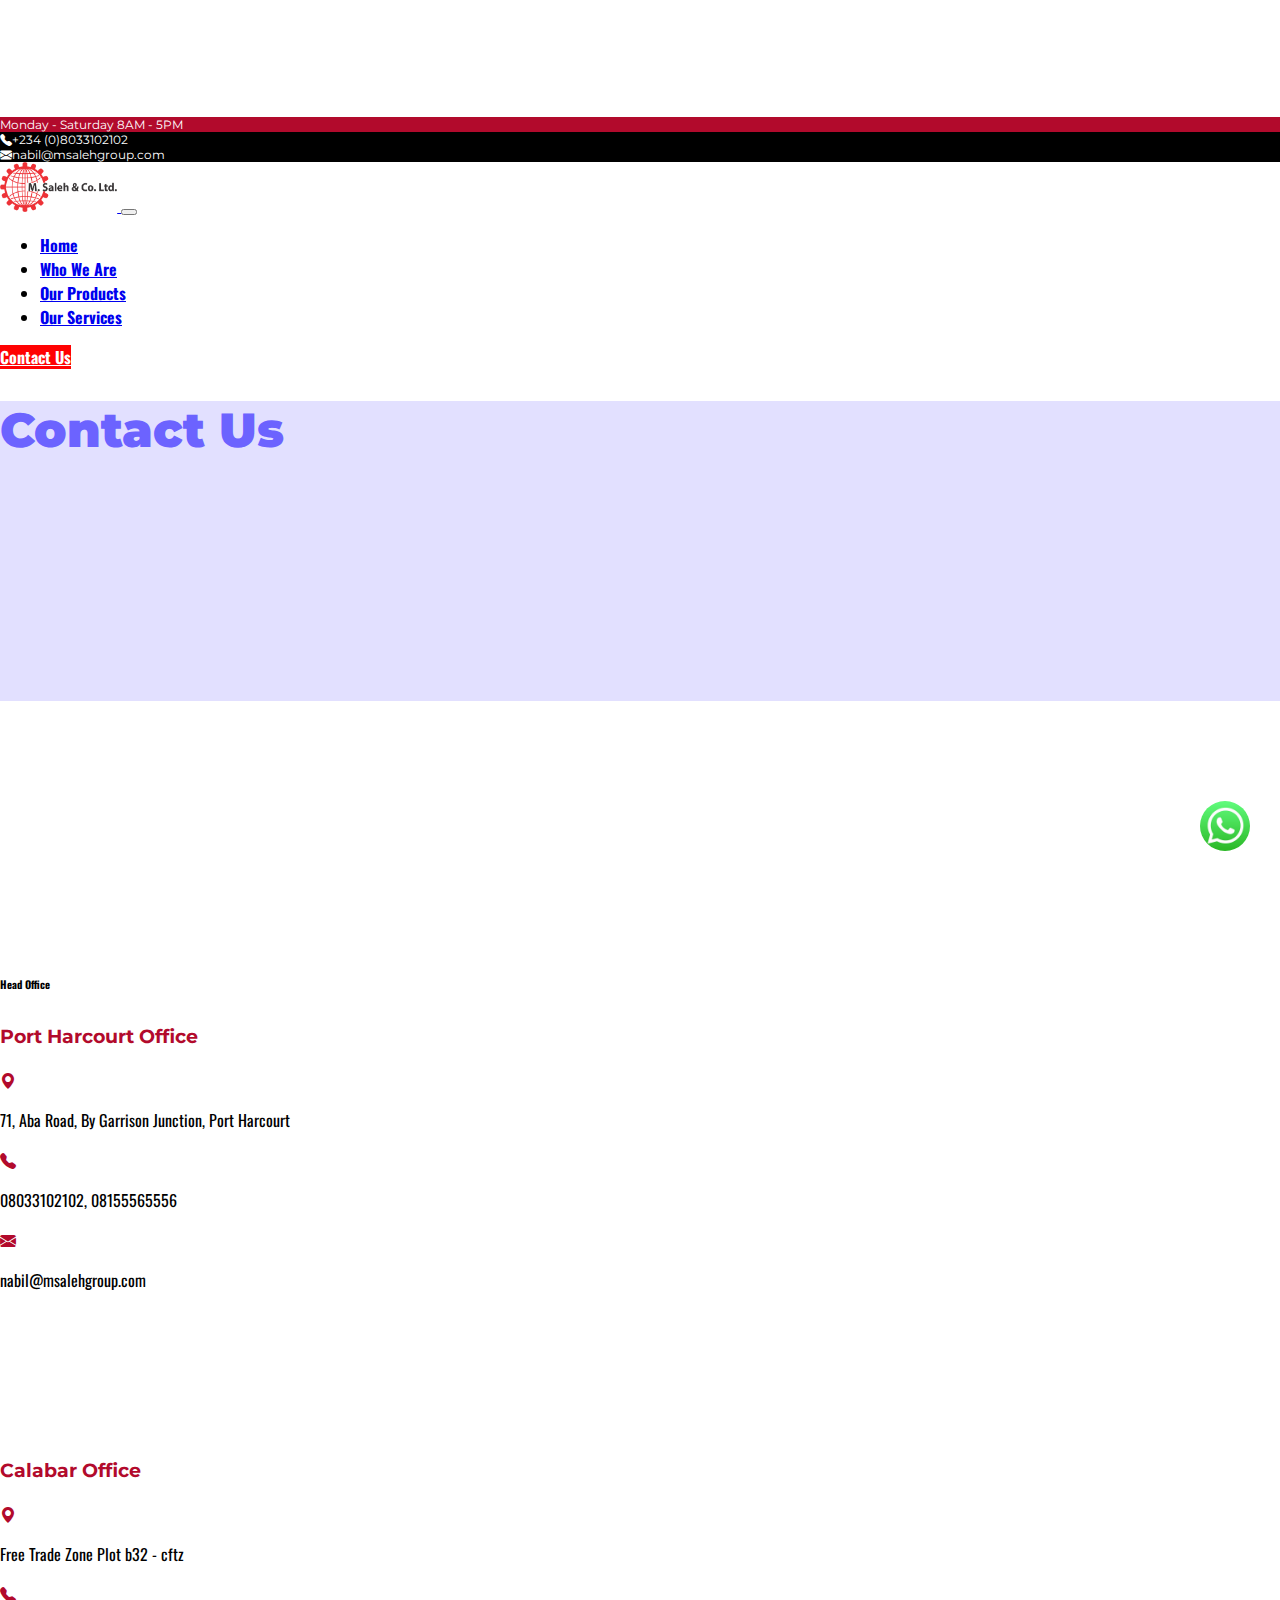
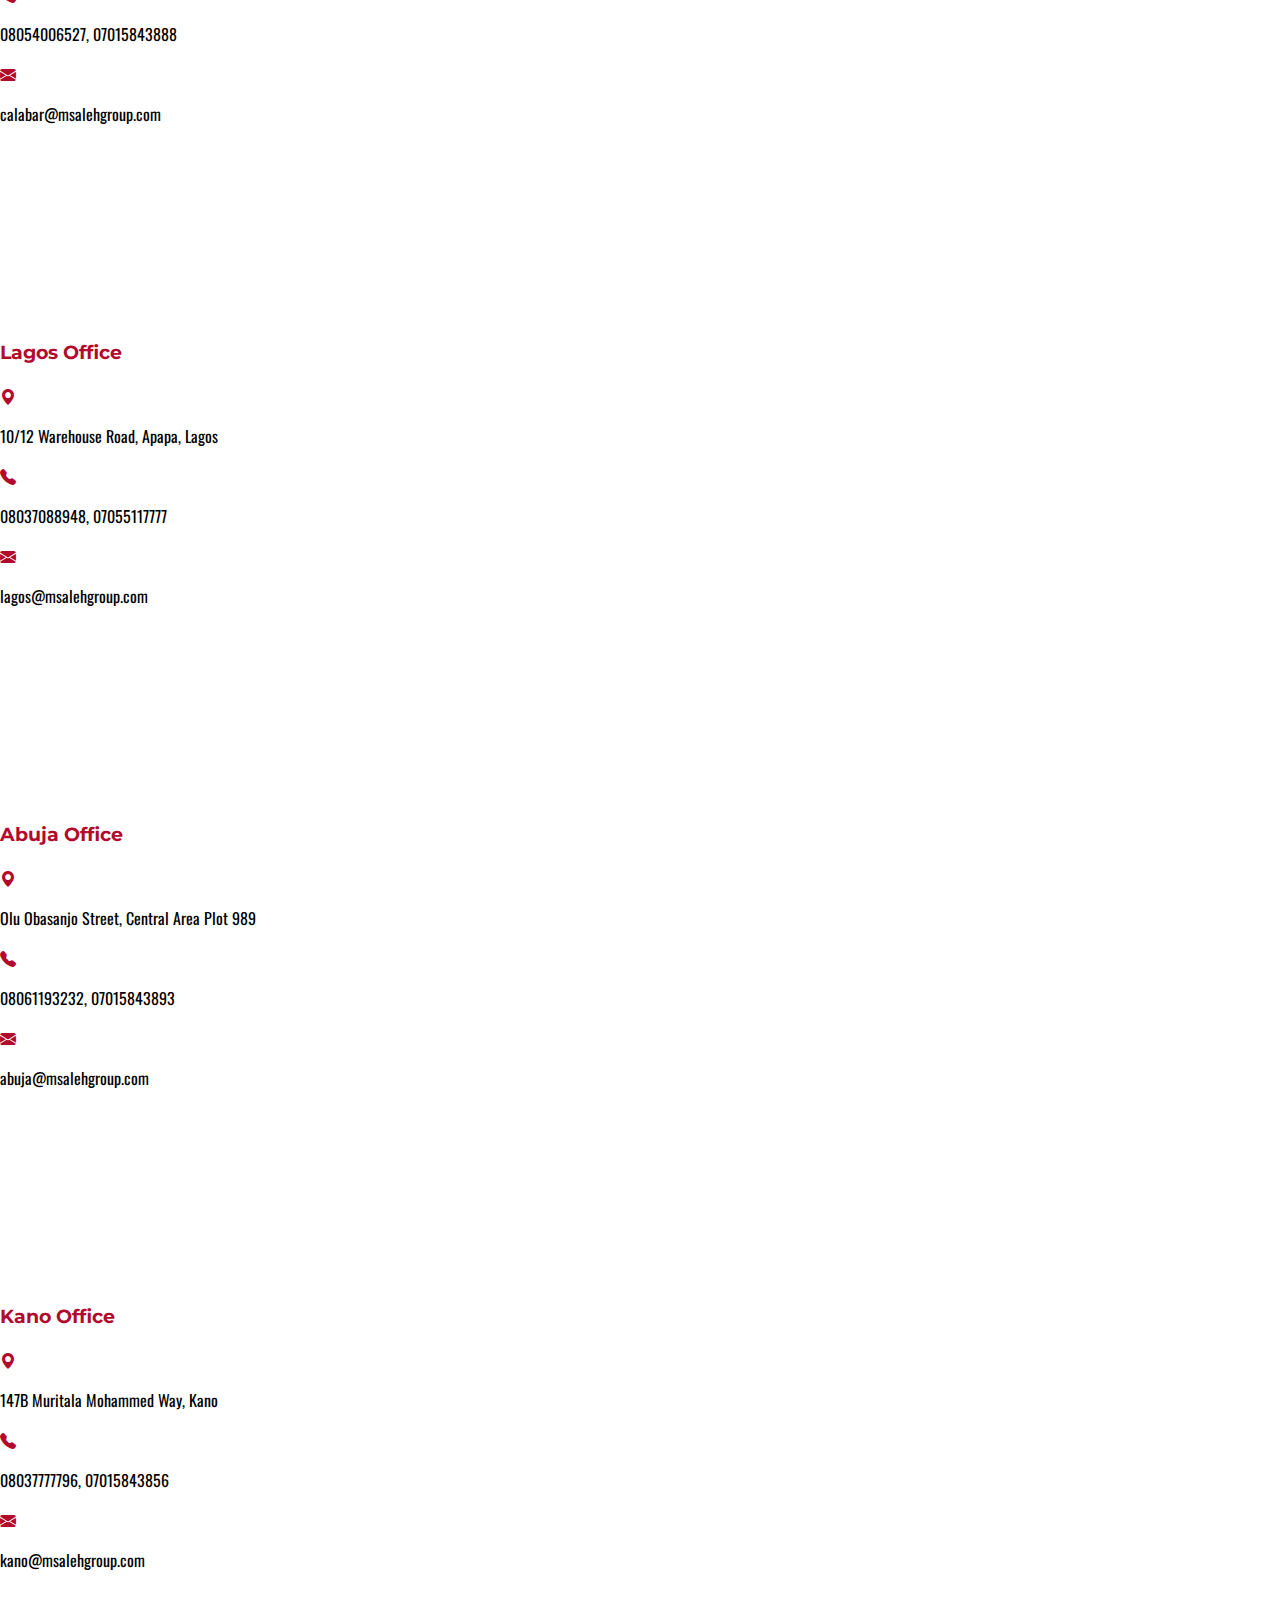
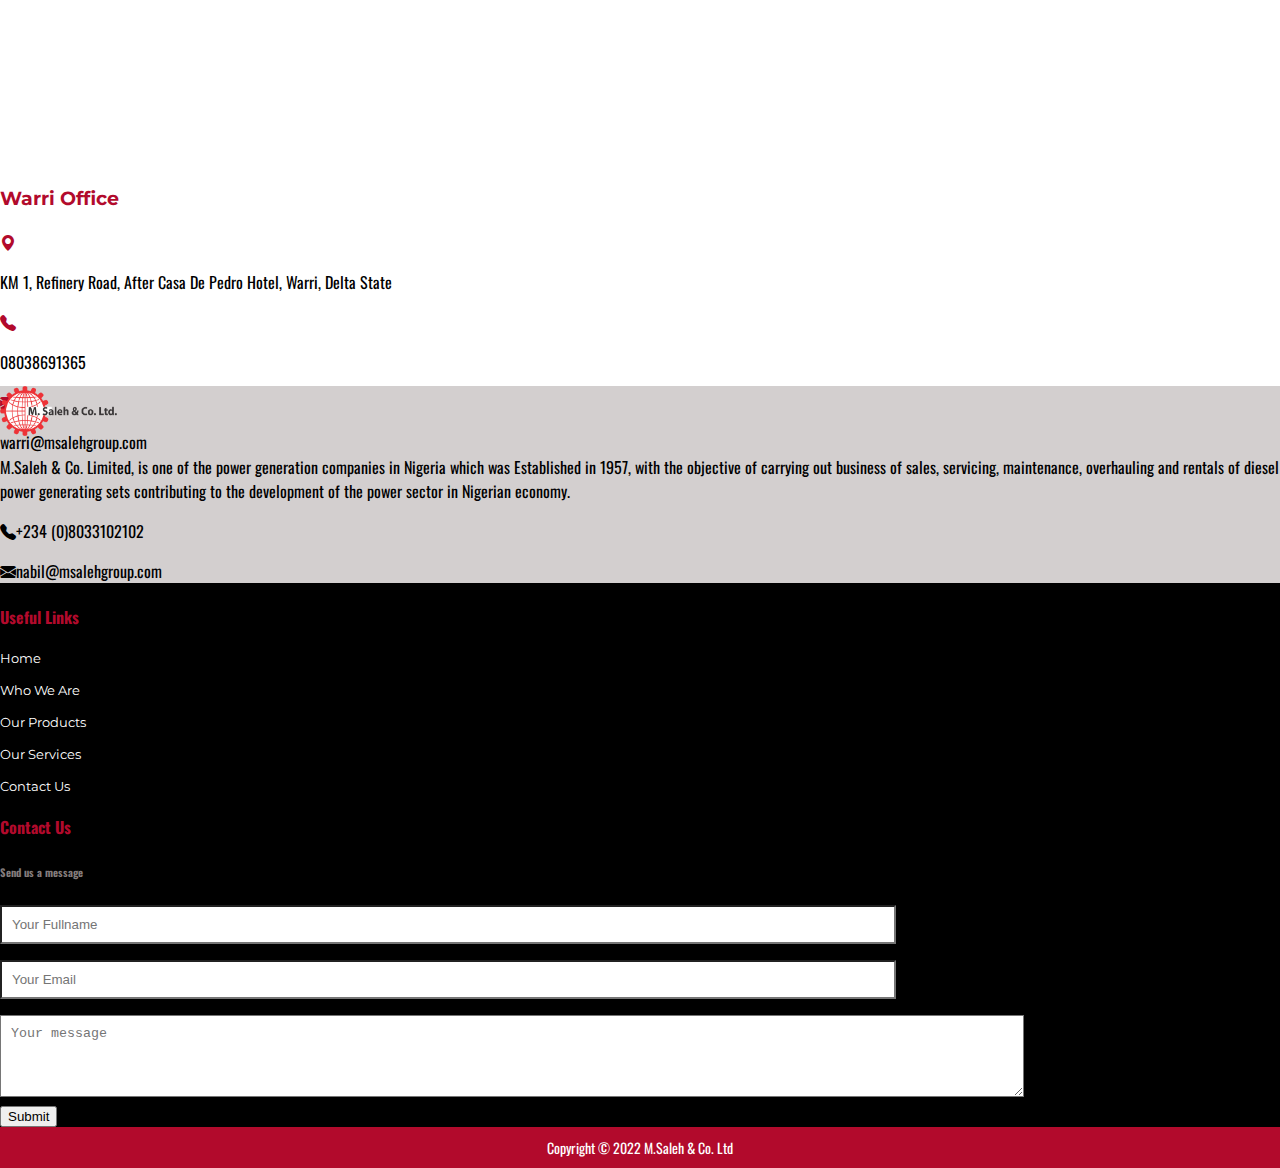
==== contact.html @ 059a9c13 "Worked on the contact us location and linked all hrefs" ====
<!DOCTYPE html>
<html lang="en">
  <head>
    <meta charset="UTF-8" />
    <meta http-equiv="X-UA-Compatible" content="IE=edge" />
    <meta name="viewport" content="width=device-width, initial-scale=1.0" />
    <title>M.Saleh & Co. Ltd</title>
    <link rel="stylesheet" href="./assets/css/style.css" />
    <link rel="stylesheet" href="./assets/css/contact.css" />
    <link
      href="https://cdn.jsdelivr.net/npm/bootstrap@5.0.2/dist/css/bootstrap.min.css"
      rel="stylesheet"
      integrity="sha384-EVSTQN3/azprG1Anm3QDgpJLIm9Nao0Yz1ztcQTwFspd3yD65VohhpuuCOmLASjC"
      crossorigin="anonymous"
    />
    <link
      rel="stylesheet"
      href="https://cdn.jsdelivr.net/npm/bootstrap-icons@1.8.1/font/bootstrap-icons.css"
    />
  </head>
  <body>
    <div class="fixed-top">
      <div class="nav-info">
        <div class="d-flex flex-column flex-md-row justify-content-md-between">
          <div class="content-left px-2 py-2 px-md-5 py-md-2">
            <p>Monday - Saturday <span class="ms-1 ms-md-3">8AM - 5PM</span></p>
          </div>
          <div class="d-flex justify-content-sm-between py-2 ps-2">
            <p class="me-md-5">
              <i class="bi bi-telephone-fill me-1 me-md-2"></i>+234
              (0)8033102102
            </p>
            <p class="me-md-5">
              <i class="bi bi-envelope-fill ms-2 me-1 mx-md-2"></i
              >nabil@msalehgroup.com
            </p>
          </div>
        </div>
      </div>

      <!-- Navigation -->
      <nav class="navbar navbar-expand-lg navbar-light bg-light st">
        <div class="container">
          <a class="navbar-brand" href="/">
            <img
              src="./assets/images/logo.png"
              alt="M.Saleh Logo"
              class="logo"
            />
          </a>
          <button class="navbar-toggler" type="button" onclick="openNav()">
            <!-- data-bs-toggle="collapse"
          data-bs-target="#navbarContent"
          aria-controls="navbarContent"
          aria-expanded="false"
          aria-label="Toggle navigation" -->
            <span class="navbar-toggler-icon"></span>
          </button>
          <!-- The overlay -->
          <div id="myNav" class="overlay">
            <!-- Button to close the overlay navigation -->
            <a href="javascript:void(0)" class="closebtn" onclick="closeNav()"
              >&times;</a
            >

            <!-- Overlay content -->
            <div class="overlay-content">
              <a href="/#about">Who We Are</a>
              <a href="/#products">Our Products</a>
              <a href="/#services">Our Services</a>
              <a href="/contact.html">Contact Us</a>
            </div>
          </div>

          <div class="collapse navbar-collapse" id="navbarContent">
            <ul class="navbar-nav ms-auto mb-2 mb-lg-0">
              <li class="nav-item">
                <a class="nav-link active" aria-current="page" href="/">Home</a>
              </li>
              <li class="nav-item mx-4">
                <a class="nav-link" href="/#about">Who We Are</a>
              </li>
              <li class="nav-item me-4">
                <a class="nav-link" href="/#products">Our Products</a>
              </li>
              <li class="nav-item me-5">
                <a class="nav-link" href="/#services">Our Services</a>
              </li>
            </ul>
            <a href="/contact.html" class="btn contact-btn ms-5">Contact Us</a>
          </div>
        </div>
      </nav>
    </div>

    <!-- Header Content -->
    <header id="contact-header">
      <div class="container">
        <div class="row">
          <div
            class="col-md-6 col-12 d-flex align-items-center justify-content-center"
          >
            <h1 class="contact-heading">Contact Us</h1>
          </div>
          <div class="col-md-6 con-d-none">
            <div class="contact-img"></div>
          </div>
        </div>
      </div>
    </header>

    <!-- Main content -->
    <main>
      <div class="location py-5">
        <div class="container">
          <div class="row gy-4">
            <div class="col-12 col-md-6 col-lg-4">
              <div class="card">
                <div class="map" style="height: 250px">
                  <iframe
                    title="M. Saleh Port Harcourt Branch Office Location"
                    src="https://www.google.com/maps/embed?pb=!1m18!1m12!1m3!1d3975.7901461530405!2d7.006547014090289!3d4.8060576420748395!2m3!1f0!2f0!3f0!3m2!1i1024!2i768!4f13.1!3m3!1m2!1s0x1069cd420e2e6893%3A0x69c015f9d4ef1544!2sM.SALEH%20%26%20COMPANY%20LIMITED!5e0!3m2!1sen!2sng!4v1609329628069!5m2!1sen!2sng"
                    width="100%"
                    height="250"
                    frameborder="0"
                    allowfullscreen=""
                    aria-hidden="false"
                    tabindex="0"
                    style="border: 0px"
                  ></iframe>
                </div>
                <div class="card-body pt-4">
                  <h6 class="card-subtitle mb-2 text-muted">Head Office</h6>
                  <h5 class="card-title">Port Harcourt Office</h5>
                  <div class="d-flex">
                    <i class="bi bi-geo-alt-fill me-2"></i>
                    <p class="card-text">
                      71, Aba Road, By Garrison Junction, Port Harcourt
                    </p>
                  </div>
                  <div class="d-flex py-2">
                    <i class="bi bi-telephone-fill me-2"></i>
                    <p class="card-text">08033102102, 08155565556</p>
                  </div>

                  <div class="d-flex">
                    <i class="bi bi-envelope-fill me-2"></i>
                    <p class="card-text"><span></span>nabil@msalehgroup.com</p>
                  </div>
                </div>
              </div>
            </div>

            <div class="col-12 col-md-6 col-lg-4">
              <div class="card">
                <div class="map" style="height: 250px">
                  <iframe
                    title="M. Saleh Calabar Branch Office Location"
                    src="https://www.google.com/maps/embed?pb=!1m18!1m12!1m3!1d3974.868438552538!2d8.354899314090522!3d4.961530340723789!2m3!1f0!2f0!3f0!3m2!1i1024!2i768!4f13.1!3m3!1m2!1s0x106787d79a333aab%3A0xf81c552d4f4328f7!2sM%20Saleh%20Group!5e0!3m2!1sen!2sng!4v1609331488128!5m2!1sen!2sng"
                    width="auto"
                    height="250"
                    frameborder="0"
                    allowfullscreen=""
                    aria-hidden="false"
                    tabindex="0"
                    style="border: 0px"
                  ></iframe>
                </div>
                <div class="card-body pt-4">
                  <h5 class="card-title">Calabar Office</h5>
                  <div class="d-flex">
                    <i class="bi bi-geo-alt-fill me-2"></i>
                    <p class="card-text">Free Trade Zone Plot b32 - cftz</p>
                  </div>
                  <div class="d-flex py-2">
                    <i class="bi bi-telephone-fill me-2"></i>
                    <p class="card-text">08054006527, 07015843888</p>
                  </div>

                  <div class="d-flex">
                    <i class="bi bi-envelope-fill me-2"></i>
                    <p class="card-text">
                      <span></span>calabar@msalehgroup.com
                    </p>
                  </div>
                </div>
              </div>
            </div>

            <div class="col-12 col-md-6 col-lg-4">
              <div class="card">
                <div class="map" style="height: 250px">
                  <iframe
                    title="M. Saleh Lagos Branch Office Location"
                    src="https://www.google.com/maps/embed?pb=!1m18!1m12!1m3!1d3964.4067773351835!2d3.5779206140939297!3d6.470045925579105!2m3!1f0!2f0!3f0!3m2!1i1024!2i768!4f13.1!3m3!1m2!1s0x103bf73459782bc7%3A0x7bb71348f01a7dd1!2sM.%20Saleh%20%26%20Co%20Ltd!5e0!3m2!1sen!2sng!4v1609336999256!5m2!1sen!2sng"
                    width="auto"
                    height="250"
                    frameborder="0"
                    allowfullscreen=""
                    aria-hidden="false"
                    tabindex="0"
                    style="border: 0px"
                  ></iframe>
                </div>
                <div class="card-body pt-4">
                  <h5 class="card-title">Lagos Office</h5>
                  <div class="d-flex">
                    <i class="bi bi-geo-alt-fill me-2"></i>
                    <p class="card-text">10/12 Warehouse Road, Apapa, Lagos</p>
                  </div>
                  <div class="d-flex py-2">
                    <i class="bi bi-telephone-fill me-2"></i>
                    <p class="card-text">08037088948, 07055117777</p>
                  </div>

                  <div class="d-flex">
                    <i class="bi bi-envelope-fill me-2"></i>
                    <p class="card-text"><span></span>lagos@msalehgroup.com</p>
                  </div>
                </div>
              </div>
            </div>

            <div class="col-12 col-md-6 col-lg-4">
              <div class="card">
                <div class="map" style="height: 250px">
                  <iframe
                    title="M. Saleh Abuja Branch Office Location"
                    src="https://www.google.com/maps/embed?pb=!1m18!1m12!1m3!1d3940.1030620024308!2d7.472053314105188!3d9.054363291085899!2m3!1f0!2f0!3f0!3m2!1i1024!2i768!4f13.1!3m3!1m2!1s0x104e0b0eec6b1deb%3A0xf777545812da0ccd!2sM.Saleh%20And%20Company%20Limited!5e0!3m2!1sen!2sng!4v1609330914534!5m2!1sen!2sng"
                    width="auto"
                    height="250"
                    frameborder="0"
                    allowfullscreen=""
                    aria-hidden="false"
                    tabindex="0"
                    style="border: 0px"
                  ></iframe>
                </div>
                <div class="card-body pt-4">
                  <h5 class="card-title">Abuja Office</h5>
                  <div class="d-flex">
                    <i class="bi bi-geo-alt-fill me-2"></i>
                    <p class="card-text">
                      Olu Obasanjo Street, Central Area Plot 989
                    </p>
                  </div>
                  <div class="d-flex py-2">
                    <i class="bi bi-telephone-fill me-2"></i>
                    <p class="card-text">08061193232, 07015843893</p>
                  </div>

                  <div class="d-flex">
                    <i class="bi bi-envelope-fill me-2"></i>
                    <p class="card-text"><span></span>abuja@msalehgroup.com</p>
                  </div>
                </div>
              </div>
            </div>

            <div class="col-12 col-md-6 col-lg-4">
              <div class="card">
                <div class="map" style="height: 250px">
                  <iframe
                    title="M. Saleh Kano Branch Office Location"
                    src="https://www.google.com/maps/embed?pb=!1m18!1m12!1m3!1d3902.5061518636458!2d8.545571314126368!3d12.00863523852516!2m3!1f0!2f0!3f0!3m2!1i1024!2i768!4f13.1!3m3!1m2!1s0x11ae811570d0db5b%3A0xd592e77d4982f9fb!2sM.%20Saleh%20and%20Co.%20Ltd!5e0!3m2!1sen!2sng!4v1609341400837!5m2!1sen!2sng"
                    width="auto"
                    height="250"
                    frameborder="0"
                    allowfullscreen=""
                    aria-hidden="false"
                    tabindex="0"
                    style="border: 0px"
                  ></iframe>
                </div>
                <div class="card-body pt-4">
                  <h5 class="card-title">Kano Office</h5>
                  <div class="d-flex">
                    <i class="bi bi-geo-alt-fill me-2"></i>
                    <p class="card-text">147B Muritala Mohammed Way, Kano</p>
                  </div>
                  <div class="d-flex py-2">
                    <i class="bi bi-telephone-fill me-2"></i>
                    <p class="card-text">08037777796, 07015843856</p>
                  </div>

                  <div class="d-flex">
                    <i class="bi bi-envelope-fill me-2"></i>
                    <p class="card-text"><span></span>kano@msalehgroup.com</p>
                  </div>
                </div>
              </div>
            </div>

            <div class="col-12 col-md-6 col-lg-4">
              <div class="card">
                <div class="map" style="height: 250px">
                  <iframe
                    title="M. Saleh Warri Branch Office Location"
                    src="https://www.google.com/maps/embed?pb=!1m18!1m12!1m3!1d3970.987351057773!2d5.772268714091647!3d5.568886535069906!2m3!1f0!2f0!3f0!3m2!1i1024!2i768!4f13.1!3m3!1m2!1s0x1041ada9a1f2e3b7%3A0x5462bf7d7460f801!2skm%201%20Refinery%20Road%2C%20Effurun%2C%20Warri!5e0!3m2!1sen!2sng!4v1609341720318!5m2!1sen!2sng"
                    width="auto"
                    height="250"
                    frameborder="0"
                    allowfullscreen=""
                    aria-hidden="false"
                    tabindex="0"
                    style="border: 0px"
                  ></iframe>
                </div>
                <div class="card-body pt-4">
                  <h5 class="card-title">Warri Office</h5>
                  <div class="d-flex">
                    <i class="bi bi-geo-alt-fill me-2"></i>
                    <p class="card-text">
                      KM 1, Refinery Road, After Casa De Pedro Hotel, Warri,
                      Delta State
                    </p>
                  </div>
                  <div class="d-flex py-2">
                    <i class="bi bi-telephone-fill me-2"></i>
                    <p class="card-text">08038691365</p>
                  </div>

                  <div class="d-flex">
                    <i class="bi bi-envelope-fill me-2"></i>
                    <p class="card-text"><span></span>warri@msalehgroup.com</p>
                  </div>
                </div>
              </div>
            </div>
          </div>
        </div>
      </div>
    </main>

    <!-- Footer -->
    <footer>
      <div class="container">
        <div class="row">
          <div class="col-lg-4 col-xs-6 col-md-6 footer-content-left px-5 py-3">
            <a class="navbar-brand" href="/">
              <img
                src="./assets/images/logo.png"
                alt="M.Saleh Logo"
                class="logo mb-4"
              />
            </a>
            <p class="mb-4">
              M.Saleh & Co. Limited, is one of the power generation companies in
              Nigeria which was Established in 1957, with the objective of
              carrying out business of sales, servicing, maintenance,
              overhauling and rentals of diesel power generating sets
              contributing to the development of the power sector in Nigerian
              economy.
            </p>

            <p class="">
              <i class="bi bi-telephone-fill me-2"></i>+234 (0)8033102102
            </p>
            <p class="">
              <i class="bi bi-envelope-fill me-2"></i>nabil@msalehgroup.com
            </p>
          </div>
          <div class="col-lg-8 col-xs-6 col-md-6 px-5 py-3 row">
            <div class="footer-links col-lg-5">
              <h4 class="mb-4">Useful Links</h4>
              <a href="/">Home</a>
              <a href="/#about">Who We Are</a>
              <a href="/#products">Our Products</a>
              <a href="/#services">Our Services</a>
              <a href="/contact.html">Contact Us</a>
            </div>
            <div class="footer-form col-lg-6">
              <div class="mb-4">
                <h4>Contact Us</h4>
                <h6>Send us a message</h6>
              </div>
              <form action="">
                <p><input type="text" placeholder="Your Fullname" /></p>
                <p><input type="text" placeholder="Your Email" /></p>
                <textarea placeholder="Your message" rows="4"></textarea><br />
                <button class="btn btn-danger mt-2">Submit</button>
              </form>
            </div>
          </div>
        </div>
      </div>
      <div class="copyright">Copyright &copy; 2022 M.Saleh & Co. Ltd</div>
      <div class="overflow-btn">
        <div class="whatsapp-btn">
          <a href="https://api.whatsapp.com/send?phone=2348033102102"
            ><img src="./assets/images/whatsapp.png" alt=""
          /></a>
        </div>
        <div
          class="scroll-to-top-btn justify-content-center align-items-center mt-2"
          id="scrollToTopBtn"
        >
          <i class="bi bi-arrow-bar-up"></i>
        </div>
      </div>
    </footer>

    <!-- JavaScript files -->
    <script src="./assets/js/script.js"></script>
    <script
      src="https://code.jquery.com/jquery-3.2.1.slim.min.js"
      integrity="sha384-KJ3o2DKtIkvYIK3UENzmM7KCkRr/rE9/Qpg6aAZGJwFDMVNA/GpGFF93hXpG5KkN"
      crossorigin="anonymous"
    ></script>
    <script
      src="https://cdn.jsdelivr.net/npm/popper.js@1.12.9/dist/umd/popper.min.js"
      integrity="sha384-ApNbgh9B+Y1QKtv3Rn7W3mgPxhU9K/ScQsAP7hUibX39j7fakFPskvXusvfa0b4Q"
      crossorigin="anonymous"
    ></script>
    <script
      src="https://cdn.jsdelivr.net/npm/bootstrap@4.0.0/dist/js/bootstrap.min.js"
      integrity="sha384-JZR6Spejh4U02d8jOt6vLEHfe/JQGiRRSQQxSfFWpi1MquVdAyjUar5+76PVCmYl"
      crossorigin="anonymous"
    ></script>
  </body>
</html>
---- assets/css/style.css ----
@import url("https://fonts.googleapis.com/css2?family=Montserrat:ital,wght@0,100;0,200;0,300;0,400;0,500;0,600;0,700;0,800;0,900;1,100;1,200;1,300;1,400;1,500;1,600;1,700;1,800;1,900&family=Oswald:wght@200;300;400;500;600;700&display=swap");

:root {
  --primary: rgb(178, 10, 44);
  --secondary: rgb(255, 251, 213);
  --primary-trans: rgba(0, 0, 0, 0.4);
  --secondary-trans: rgba(0, 0, 0, 0.6);
}

*,
html {
  box-sizing: border-box;
  scroll-behavior: smooth;
}

body {
  padding: 117px 0 0 0;
  margin: 0;
  font-family: "Oswald", sans-serif !important;
  overflow-x: hidden;
}

/* Style for the hero background */
.hero {
  background: linear-gradient(var(--secondary-trans), var(--primary-trans)),
    url(../images/welcome.jpg);
  height: 80vh;
  background-position: center;
  background-size: cover;
  background-repeat: no-repeat;
  display: flex;
  flex-direction: column;
  justify-content: center;
  align-items: center;
}

.hero2 {
  background: linear-gradient(var(--secondary-trans), var(--primary-trans)),
    url(../images/img1.jpg);
  height: 80vh;
  background-position: center;
  background-size: cover;
  background-repeat: no-repeat;
  display: flex;
  flex-direction: column;
  justify-content: center;
  align-items: center;
}

.hero3 {
  background: linear-gradient(var(--secondary-trans), var(--primary-trans)),
    url(../images/service.jpg);
  height: 80vh;
  background-position: center;
  background-size: cover;
  background-repeat: no-repeat;
  display: flex;
  flex-direction: column;
  justify-content: center;
  align-items: center;
}

.logo {
  height: 50px;
}

.hero-heading {
  color: #fff;
  font-family: "Montserrat", sans-serif;
  font-weight: 900;
  font-size: 3rem;
}

.hero-subheading {
  color: #fff;
  font-weight: 200;
  font-size: 2.5rem;
  margin: 0 0 2rem 0;
}

.left-sm-border {
  width: 0.2rem;
  background-color: #ff0202;
  height: 100%;
  display: inline-block;
  margin-right: 0.8rem;
}

.nav-link {
  font-weight: bold;
}

.contact-btn {
  background-color: #ff0202 !important;
  color: #fff !important;
  font-weight: bold;
  transition: ease-out 0.5s !important;
  box-shadow: inset 0 0 0 0 #660212 !important;
  outline: none !important;
  border: none !important;
}

.contact-btn:hover {
  /* background: linear-gradient(to right, #c31432, #240b36) !important; */
  box-shadow: inset 300px 0 0 0 #660212 !important;
}

.about-image {
  background-image: url("../images/about.jpg");
  background-repeat: no-repeat;
  background-size: cover;
  width: 100%;
  height: 100%;
  background-position: center;
}

.who-we-are {
  background-color: #f1f1f1;
  padding: 5rem;
}

.partner {
  background-color: #fff;
  padding: 3rem;
}

.our-services {
  background-color: #f1f1f1;
  padding: 3rem;
}
#our-services-con {
  width: 90%;
}

.left {
  background: red;
}

.right {
  background: green;
}

.section-heading {
  text-align: center;
}

.line {
  background-color: #ff0202;
  height: 5px;
  width: 30px;
  border-radius: 10px;
  margin-top: -5px;
}

.partner-logo {
  height: 70px !important;
}

.partners-logo {
  width: 70%;
}

.partner-logo-con {
  display: flex;
  justify-content: center;
}

.nav-info {
  background: #000;
}

.nav-info .content-left {
  background: rgb(178, 10, 44);
}

.nav-info p {
  margin: 0;
  color: #fff;
  font-family: "Montserrat", sans-serif;
  font-size: 12px;
  font-weight: 400;
}

footer {
  background-color: #000;
}

.footer-content-left {
  background: #d3cfcf;
}

footer a {
  text-decoration: none;
  color: #fff;
  display: block;
  margin-bottom: 1rem;
  font-family: "Montserrat", sans-serif;
  font-size: 13px;
}

footer a:hover {
  color: rgb(178, 10, 44);
}

footer h4 {
  color: rgb(178, 10, 44);
}

footer h6 {
  color: rgb(131, 124, 124);
}
footer input {
  width: 70%;
}

footer textarea {
  width: 80%;
}

.overflow-btn {
  position: fixed;
  right: 30px;
  bottom: 30px;
  display: flex;
  flex-direction: column;
  align-items: center;
}

.whatsapp-btn img {
  height: 50px;
  border-radius: 50%;
}

.scroll-to-top-btn {
  background: red;
  height: 50px;
  border-radius: 10px;
  transition: ease-out 0.2s !important;
  width: 50px;
  display: none;
  box-shadow: inset 0 0 0 0 #660212 !important;
}

.scroll-to-top-btn:hover {
  cursor: pointer;
  box-shadow: inset 300px 0 0 0 #660212 !important;
}

.scroll-to-top-btn i {
  font-size: 40px;
  color: #fff;
}

.showBtn {
  display: flex;
}

input[type="text"],
textarea {
  background: #fff;
  padding: 10px;
}

footer .copyright {
  background: rgb(178, 10, 44);
  color: #fff;
  padding: 10px;
  text-align: center;
  font-size: 14px;
}
/* For Section Background Styles */
/* background: linear-gradient(to right, #E9E4F0, #D3CCE3); */

/* For my Footer background Styles */
/* background: linear-gradient(to right, #6f0000, #200122); */

/* My Style for Overlay */

/* The Overlay (background) */
.overlay {
  /* Height & width depends on how you want to reveal the overlay (see JS below) */
  height: 100%;
  width: 0;
  position: fixed; /* Stay in place */
  z-index: 1; /* Sit on top */
  left: 0;
  top: 0;
  background-color: rgb(61, 7, 7); /* Black fallback color */
  background-color: rgba(61, 7, 7, 0.9); /* Black w/opacity */
  overflow-x: hidden; /* Disable horizontal scroll */
  transition: 0.5s; /* 0.5 second transition effect to slide in or slide down the overlay (height or width, depending on reveal) */
}

/* Position the content inside the overlay */
.overlay-content {
  position: relative;
  top: 25%; /* 25% from the top */
  width: 100%; /* 100% width */
  text-align: center; /* Centered text/links */
  margin-top: 30px; /* 30px top margin to avoid conflict with the close button on smaller screens */
}

/* The navigation links inside the overlay */
.overlay a {
  padding: 8px;
  text-decoration: none;
  font-size: 36px;
  color: #818181;
  display: block; /* Display block instead of inline */
  transition: 0.3s; /* Transition effects on hover (color) */
}

/* When you mouse over the navigation links, change their color */
.overlay a:hover,
.overlay a:focus {
  color: #f1f1f1;
}

/* Position the close button (top right corner) */
.overlay .closebtn {
  position: absolute;
  top: 20px;
  right: 45px;
  font-size: 60px;
}

.category-image {
  background: rgba(178, 10, 44, 0.1);
  border-radius: 20px;
  padding: 20px 20px 30px 20px;
  height: 200px;
}

.category-image img {
  object-fit: contain;
  height: 100%;
  width: 100%;
}

.category {
  display: flex;
  justify-content: center;
  margin-top: -20px;
}

.category .name {
  background: rgb(178, 10, 44);
  display: inline;
  padding: 5px 20px;
  border-radius: 10px;
  color: #fff;
  text-align: center;
  font-size: 0.9rem;
}

.text-justify {
  text-align: justify;
}

/* When the height of the screen is less than 450 pixels, change the font-size of the links and position the close button again, so they don't overlap */
@media screen and (max-height: 450px) {
  .overlay a {
    font-size: 20px;
  }
  .overlay .closebtn {
    font-size: 40px;
    top: 15px;
    right: 35px;
  }
}

/* For Laptop devices and above */
@media screen and (min-width: 992px) {
  .hero-lg-content {
    align-items: flex-start;
    padding: 0 5rem;
  }

  .hero-heading {
    width: 60%;
  }
}

/* For Tablet devices */
@media screen and (max-width: 991px) {
  .who-we-are {
    padding: 3rem;
  }

  .partner {
    background-color: #fff;
    padding: 3rem;
  }

  .about-image {
    display: none;
  }

  .hero-md-content {
    align-items: flex-start;
    padding: 0 3rem;
  }

  .hero-heading {
    font-size: 2rem;
    width: 70%;
    line-height: 2.5rem;
  }

  .hero-subheading {
    line-height: 2rem;
    font-size: 1.8rem;
    margin: 0 0 1.5rem 0;
  }
}

/* For mobile devices */
@media screen and (max-width: 767px) {
  .who-we-are {
    padding: 3rem 1rem;
  }

  .partner {
    padding: 2rem 1rem;
  }

  .our-services {
    padding: 1rem;
  }

  .about-image {
    display: none;
  }

  .hero-sm-content {
    align-items: flex-start;
    padding: 0 1.5rem;
  }

  .hero-heading {
    font-size: 1.5rem;
    width: 90%;
    line-height: 2.5rem;
  }

  .hero-subheading {
    line-height: 2rem;
    font-size: 1.3rem;
    margin: 0 0 1rem 0;
  }

  /* .contact-btn {
    background-color: #ff0202 !important;
    color: #fff !important;
    font-weight: bold;
    transition: ease-out 0.5s !important;
    box-shadow: inset 0 0 0 0 #660212 !important;
    outline: none !important;
    border: none !important;
  } */
}
---- assets/css/contact.css ----
#contact-header .row {
  height: 300px;
}

#contact-header {
  background-color: rgba(108, 99, 255, 0.2);
}

.contact-heading {
  font-family: "Montserrat", sans-serif;
  font-weight: 900;
  font-size: 3rem;
  color: rgb(108, 99, 255);
}

.contact-img {
  background-image: url("../images/contact-svg.svg");
  height: 100%;
  background-size: contain;
  background-repeat: no-repeat;
  background-position: center;
}

.card i {
  color: #b20a2c;
}

.card h5 {
  font-family: "Montserrat", sans-serif;
  font-weight: 700;
  font-size: 1.2rem;
  color: #b20a2c;
  margin-bottom: 20px;
}

.card-body {
  height: 200px;
}

/* Small devices */
@media screen and (max-width: 767px) {
  .con-d-none {
    display: none;
  }
  .contact-heading {
    font-size: 1.7rem;
  }
  #contact-header .row {
    height: 200px;
    margin-top: 35px;
  }

  #contact-header {
    background-image: url("../images/contact-svg.svg");
    background-size: contain;
    background-repeat: no-repeat;
    background-position: -29px -37px;
    height: 100%;
  }
}
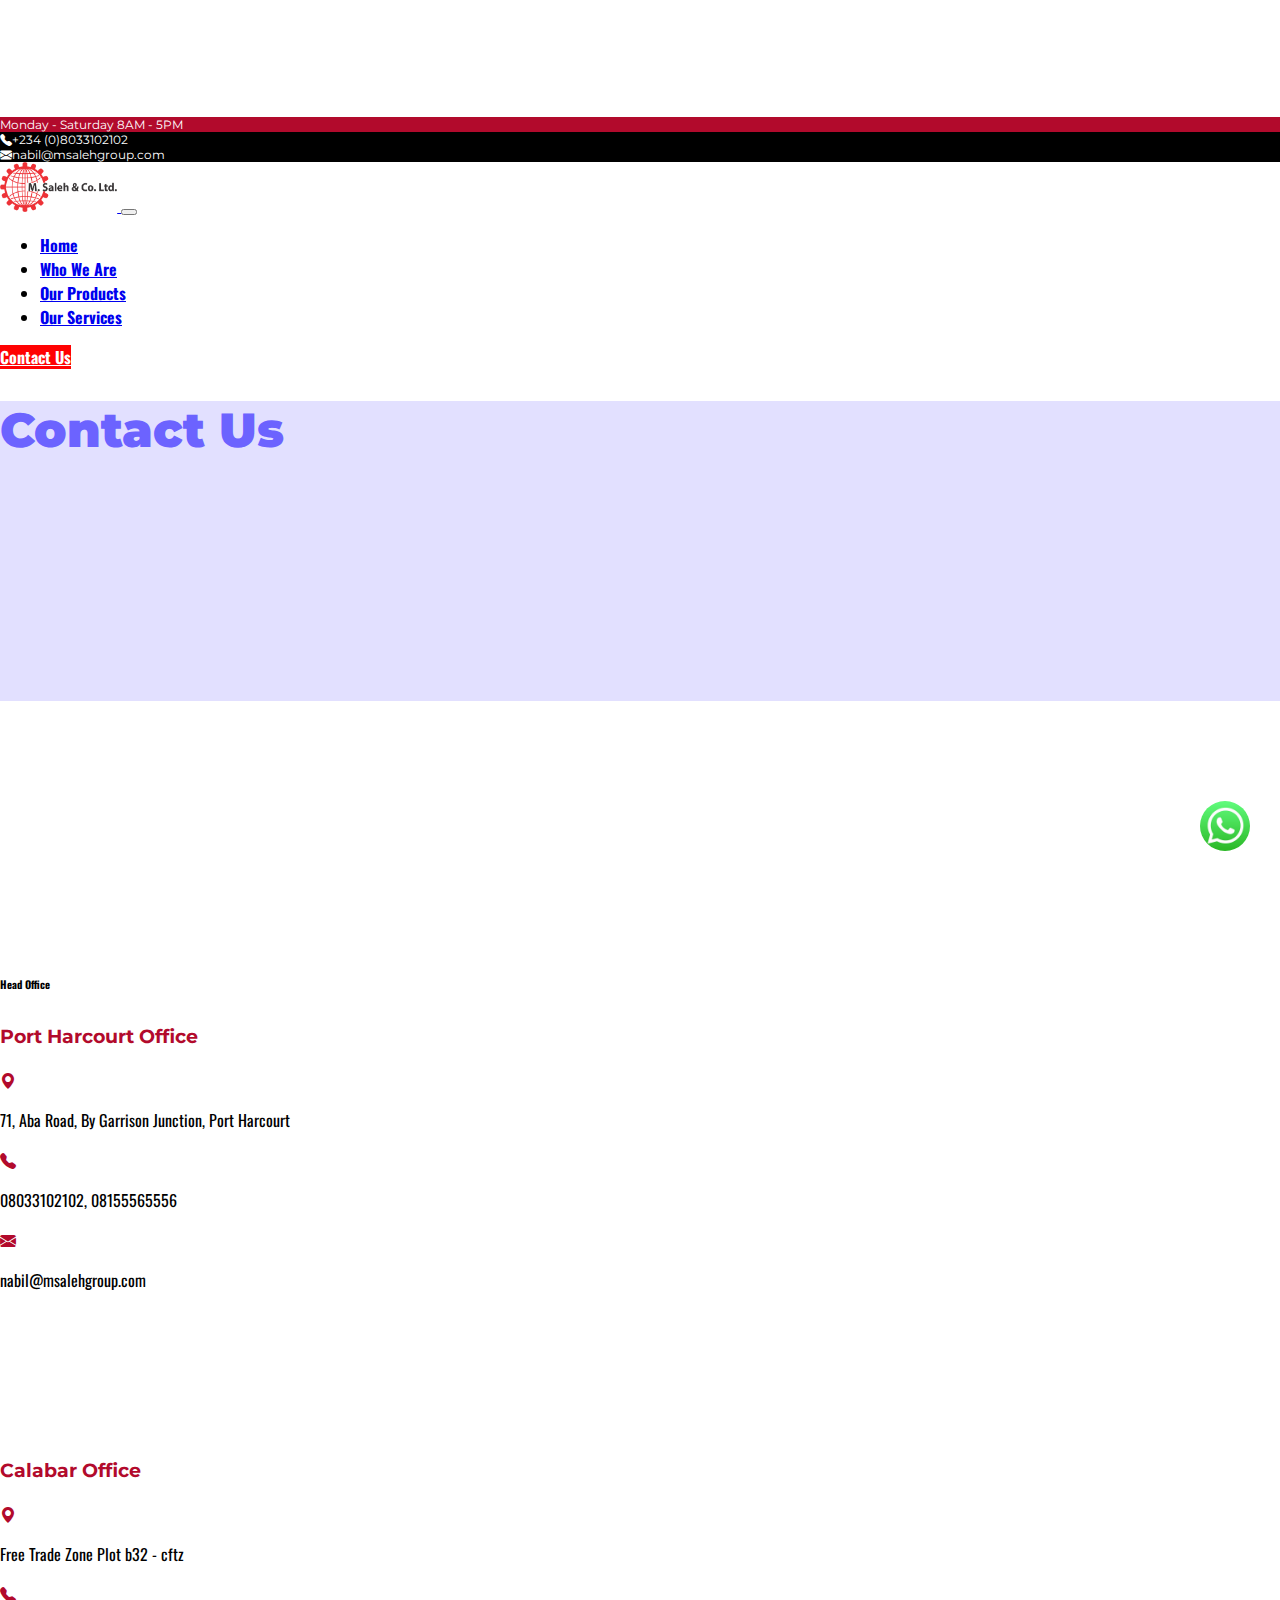
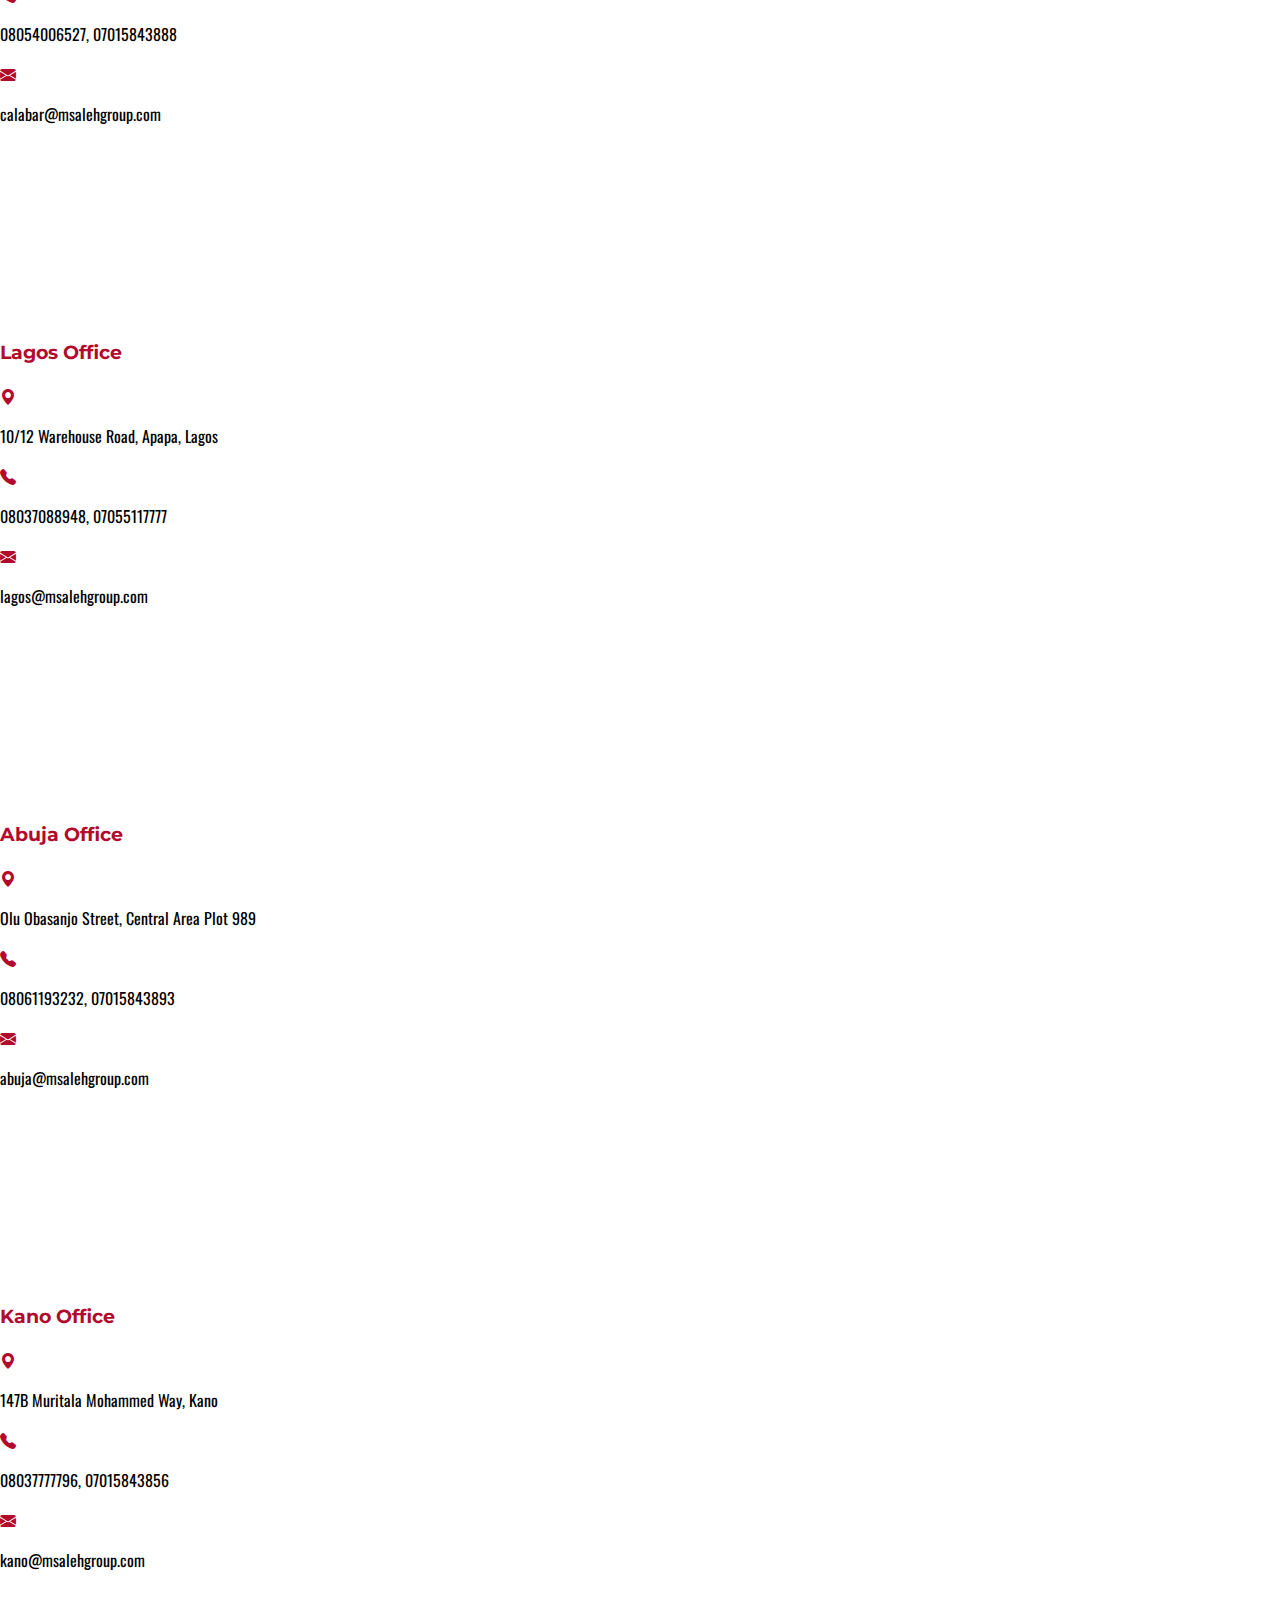
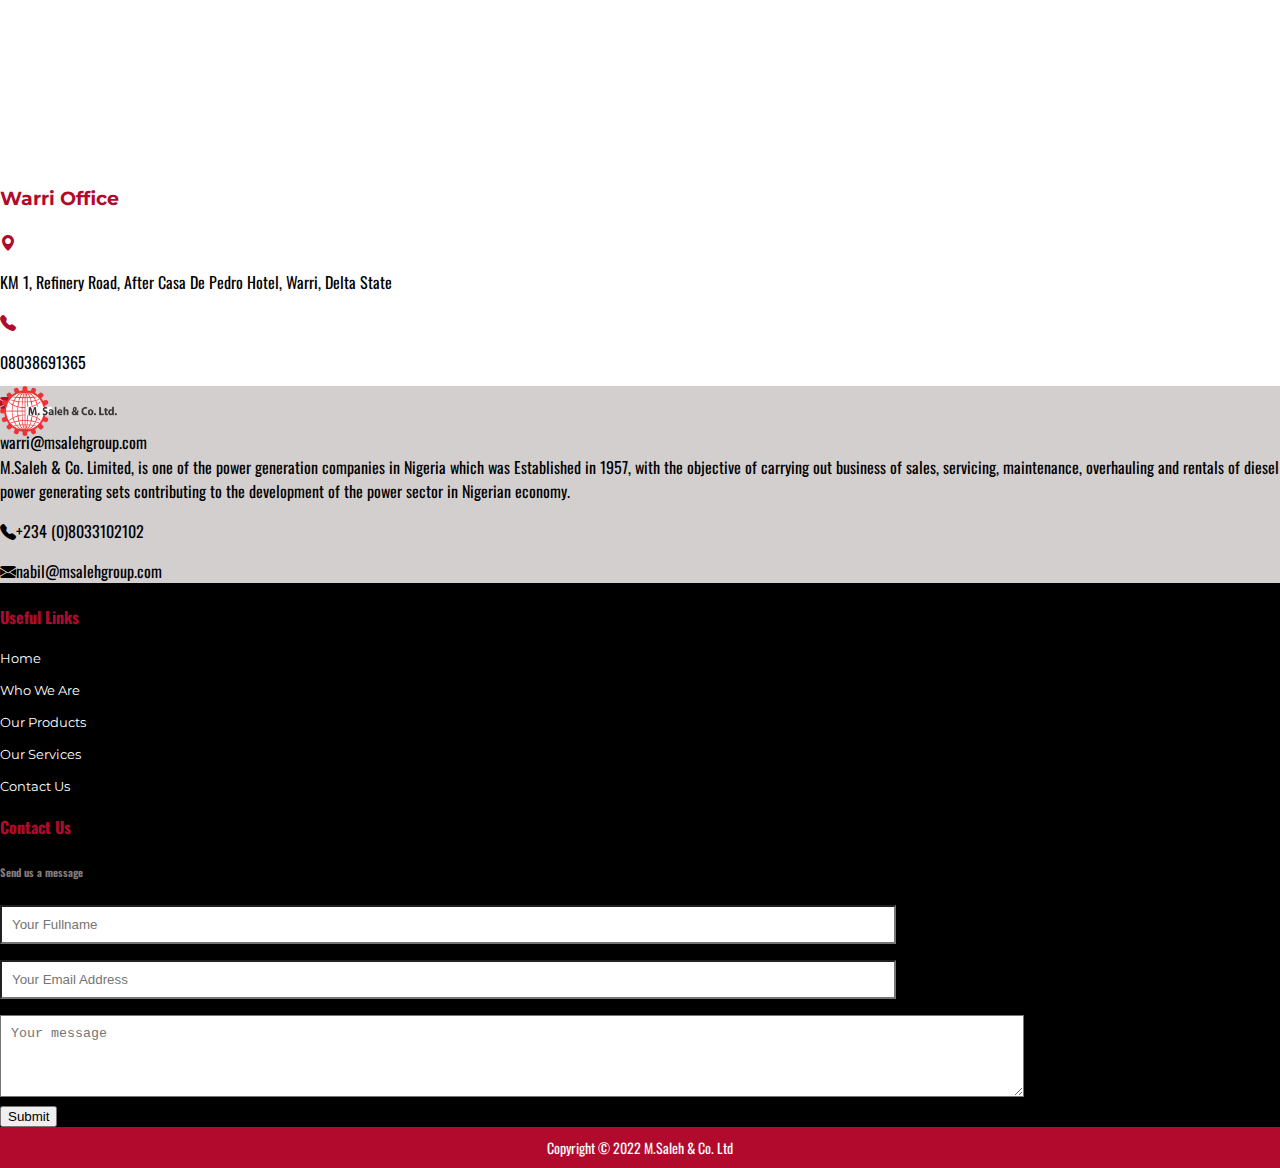
==== commit 34e28df8: "Worked on Thanks page" ====
--- a/contact.html
+++ b/contact.html
@@ -41,7 +41,7 @@
       <!-- Navigation -->
       <nav class="navbar navbar-expand-lg navbar-light bg-light st">
         <div class="container">
-          <a class="navbar-brand" href="/">
+          <a class="navbar-brand" href="./">
             <img
               src="./assets/images/logo.png"
               alt="M.Saleh Logo"
@@ -65,29 +65,31 @@
 
             <!-- Overlay content -->
             <div class="overlay-content">
-              <a href="/#about">Who We Are</a>
-              <a href="/#products">Our Products</a>
-              <a href="/#services">Our Services</a>
-              <a href="/contact.html">Contact Us</a>
+              <a href="./#about">Who We Are</a>
+              <a href="./#products">Our Products</a>
+              <a href="./#services">Our Services</a>
+              <a href="./contact.html">Contact Us</a>
             </div>
           </div>
 
           <div class="collapse navbar-collapse" id="navbarContent">
             <ul class="navbar-nav ms-auto mb-2 mb-lg-0">
               <li class="nav-item">
-                <a class="nav-link active" aria-current="page" href="/">Home</a>
+                <a class="nav-link active" aria-current="page" href="./"
+                  >Home</a
+                >
               </li>
               <li class="nav-item mx-4">
-                <a class="nav-link" href="/#about">Who We Are</a>
+                <a class="nav-link" href="./#about">Who We Are</a>
               </li>
               <li class="nav-item me-4">
-                <a class="nav-link" href="/#products">Our Products</a>
+                <a class="nav-link" href="./#products">Our Products</a>
               </li>
               <li class="nav-item me-5">
-                <a class="nav-link" href="/#services">Our Services</a>
+                <a class="nav-link" href="./#services">Our Services</a>
               </li>
             </ul>
-            <a href="/contact.html" class="btn contact-btn ms-5">Contact Us</a>
+            <a href="./contact.html" class="btn contact-btn ms-5">Contact Us</a>
           </div>
         </div>
       </nav>
@@ -157,7 +159,7 @@
                   <iframe
                     title="M. Saleh Calabar Branch Office Location"
                     src="https://www.google.com/maps/embed?pb=!1m18!1m12!1m3!1d3974.868438552538!2d8.354899314090522!3d4.961530340723789!2m3!1f0!2f0!3f0!3m2!1i1024!2i768!4f13.1!3m3!1m2!1s0x106787d79a333aab%3A0xf81c552d4f4328f7!2sM%20Saleh%20Group!5e0!3m2!1sen!2sng!4v1609331488128!5m2!1sen!2sng"
-                    width="auto"
+                    width="100%"
                     height="250"
                     frameborder="0"
                     allowfullscreen=""
@@ -193,7 +195,7 @@
                   <iframe
                     title="M. Saleh Lagos Branch Office Location"
                     src="https://www.google.com/maps/embed?pb=!1m18!1m12!1m3!1d3964.4067773351835!2d3.5779206140939297!3d6.470045925579105!2m3!1f0!2f0!3f0!3m2!1i1024!2i768!4f13.1!3m3!1m2!1s0x103bf73459782bc7%3A0x7bb71348f01a7dd1!2sM.%20Saleh%20%26%20Co%20Ltd!5e0!3m2!1sen!2sng!4v1609336999256!5m2!1sen!2sng"
-                    width="auto"
+                    width="100%"
                     height="250"
                     frameborder="0"
                     allowfullscreen=""
@@ -227,7 +229,7 @@
                   <iframe
                     title="M. Saleh Abuja Branch Office Location"
                     src="https://www.google.com/maps/embed?pb=!1m18!1m12!1m3!1d3940.1030620024308!2d7.472053314105188!3d9.054363291085899!2m3!1f0!2f0!3f0!3m2!1i1024!2i768!4f13.1!3m3!1m2!1s0x104e0b0eec6b1deb%3A0xf777545812da0ccd!2sM.Saleh%20And%20Company%20Limited!5e0!3m2!1sen!2sng!4v1609330914534!5m2!1sen!2sng"
-                    width="auto"
+                    width="100%"
                     height="250"
                     frameborder="0"
                     allowfullscreen=""
@@ -263,7 +265,7 @@
                   <iframe
                     title="M. Saleh Kano Branch Office Location"
                     src="https://www.google.com/maps/embed?pb=!1m18!1m12!1m3!1d3902.5061518636458!2d8.545571314126368!3d12.00863523852516!2m3!1f0!2f0!3f0!3m2!1i1024!2i768!4f13.1!3m3!1m2!1s0x11ae811570d0db5b%3A0xd592e77d4982f9fb!2sM.%20Saleh%20and%20Co.%20Ltd!5e0!3m2!1sen!2sng!4v1609341400837!5m2!1sen!2sng"
-                    width="auto"
+                    width="100%"
                     height="250"
                     frameborder="0"
                     allowfullscreen=""
@@ -297,7 +299,7 @@
                   <iframe
                     title="M. Saleh Warri Branch Office Location"
                     src="https://www.google.com/maps/embed?pb=!1m18!1m12!1m3!1d3970.987351057773!2d5.772268714091647!3d5.568886535069906!2m3!1f0!2f0!3f0!3m2!1i1024!2i768!4f13.1!3m3!1m2!1s0x1041ada9a1f2e3b7%3A0x5462bf7d7460f801!2skm%201%20Refinery%20Road%2C%20Effurun%2C%20Warri!5e0!3m2!1sen!2sng!4v1609341720318!5m2!1sen!2sng"
-                    width="auto"
+                    width="100%"
                     height="250"
                     frameborder="0"
                     allowfullscreen=""
@@ -337,7 +339,7 @@
       <div class="container">
         <div class="row">
           <div class="col-lg-4 col-xs-6 col-md-6 footer-content-left px-5 py-3">
-            <a class="navbar-brand" href="/">
+            <a class="navbar-brand" href="./">
               <img
                 src="./assets/images/logo.png"
                 alt="M.Saleh Logo"
@@ -363,22 +365,66 @@
           <div class="col-lg-8 col-xs-6 col-md-6 px-5 py-3 row">
             <div class="footer-links col-lg-5">
               <h4 class="mb-4">Useful Links</h4>
-              <a href="/">Home</a>
-              <a href="/#about">Who We Are</a>
-              <a href="/#products">Our Products</a>
-              <a href="/#services">Our Services</a>
-              <a href="/contact.html">Contact Us</a>
+              <a href="./">Home</a>
+              <a href="./#about">Who We Are</a>
+              <a href="./#products">Our Products</a>
+              <a href="./#services">Our Services</a>
+              <a href="./contact.html">Contact Us</a>
             </div>
             <div class="footer-form col-lg-6">
               <div class="mb-4">
                 <h4>Contact Us</h4>
                 <h6>Send us a message</h6>
               </div>
-              <form action="">
-                <p><input type="text" placeholder="Your Fullname" /></p>
-                <p><input type="text" placeholder="Your Email" /></p>
-                <textarea placeholder="Your message" rows="4"></textarea><br />
-                <button class="btn btn-danger mt-2">Submit</button>
+              <form
+                action="https://formsubmit.co/abiolaolalekan39@gmail.com"
+                method="POST"
+                id="contactForm"
+              >
+                <input
+                  type="hidden"
+                  name="_subject"
+                  value="New Email from M.Saleh Website"
+                />
+                <input
+                  type="hidden"
+                  name="_cc"
+                  value="abiolaolalekan39@ymail.com,abiolaolalekan39@outlook.com"
+                />
+                <input
+                  type="hidden"
+                  name="_next"
+                  value="http://127.0.0.1:5500/thanks.html"
+                />
+                <input type="text" name="_honey" style="display: none" />
+                <input type="hidden" name="_template" value="box" />
+                <input type="hidden" name="_captcha" value="false" />
+                <p>
+                  <input
+                    type="text"
+                    placeholder="Your Fullname"
+                    name="name"
+                    id="name"
+                  />
+                </p>
+                <p>
+                  <input
+                    type="email"
+                    placeholder="Your Email Address"
+                    name="email"
+                    id="email"
+                  />
+                </p>
+                <textarea
+                  placeholder="Your message"
+                  rows="4"
+                  name="message"
+                  id="message"
+                ></textarea
+                ><br />
+                <button class="btn btn-danger mt-2" type="submit" id="submit">
+                  Submit
+                </button>
               </form>
             </div>
           </div>
--- a/assets/css/style.css
+++ b/assets/css/style.css
@@ -256,6 +256,7 @@
 }
 
 input[type="text"],
+input[type="email"],
 textarea {
   background: #fff;
   padding: 10px;
@@ -357,6 +358,10 @@
   text-align: justify;
 }
 
+#contact_alert {
+  display: none;
+}
+
 /* When the height of the screen is less than 450 pixels, change the font-size of the links and position the close button again, so they don't overlap */
 @media screen and (max-height: 450px) {
   .overlay a {
